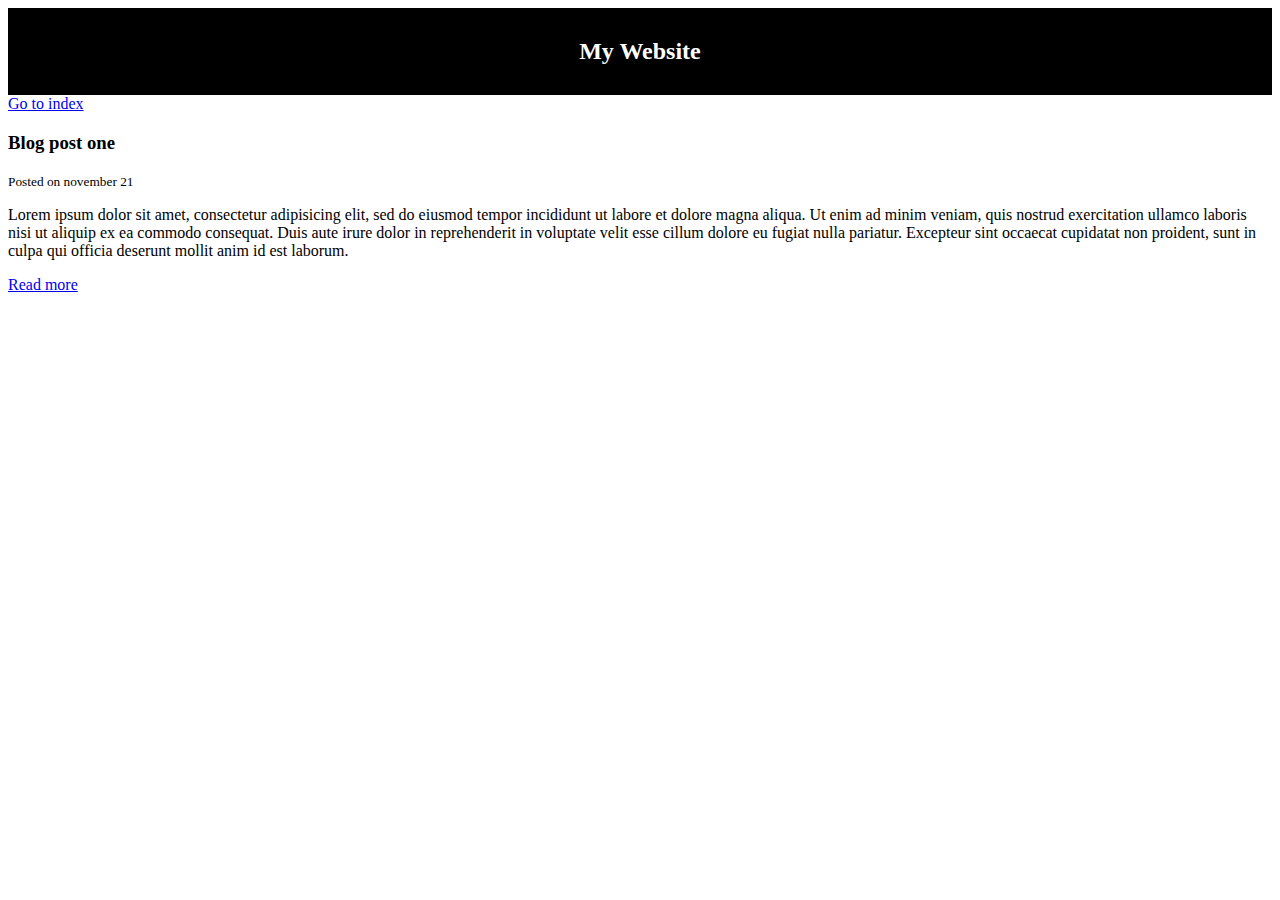
==== Blog.html @ 2d39b2e8 "Add files via upload" ====
<!DOCTYPE html>
<html>
<head>
	<title>My Blog</title>
	<meta name="Description" content="Awesome blog ">
	<meta name="Keywords" content="Web design blog,web dev">
	<style type="text/css">
		#main-header{
			text-align: center;
			background-color: black;
			color: white;
			padding: 10px;
		}
	</style>

</head>
<body>
	<header id="main-header">
		<h2>My Website</h2>
	</header>
	<a href="E:\HTML CS\index.html"target="_blank">Go to index</a>
	<section>
		<article class="Post">
			<h3>Blog post one</h3>
			<small>Posted on november 21</small>
			<p>Lorem ipsum dolor sit amet, consectetur adipisicing elit, sed do eiusmod
			tempor incididunt ut labore et dolore magna aliqua. Ut enim ad minim veniam,
			quis nostrud exercitation ullamco laboris nisi ut aliquip ex ea commodo
			consequat. Duis aute irure dolor in reprehenderit in voluptate velit esse
			cillum dolore eu fugiat nulla pariatur. Excepteur sint occaecat cupidatat non
			proident, sunt in culpa qui officia deserunt mollit anim id est laborum.</p>
			<a href="post_one.html" target="_blank">Read more</a>
		</article>
	</section>
</body>
</html>
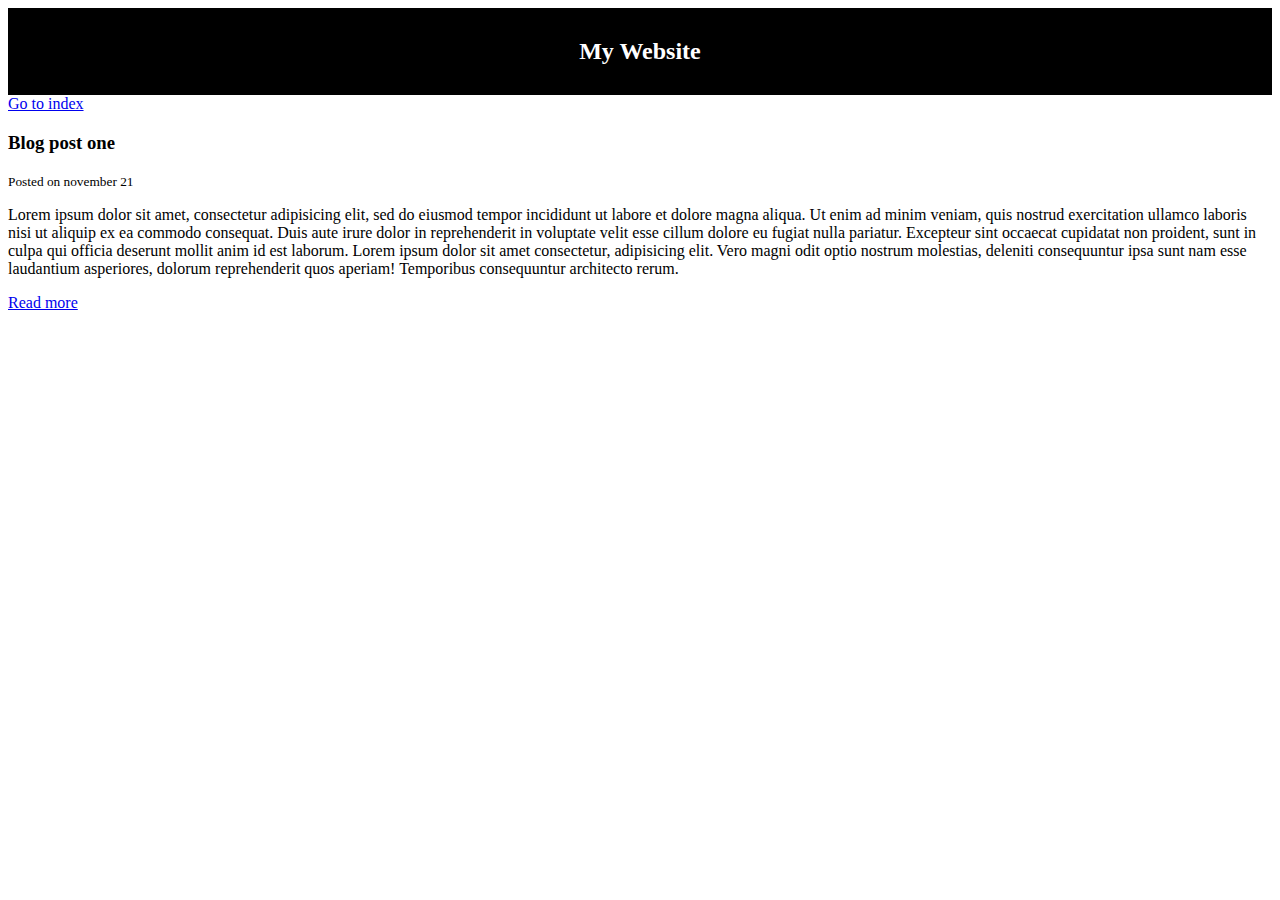
==== commit 60c1e975: "Changes in blog file" ====
--- a/Blog.html
+++ b/Blog.html
@@ -28,7 +28,7 @@
 			quis nostrud exercitation ullamco laboris nisi ut aliquip ex ea commodo
 			consequat. Duis aute irure dolor in reprehenderit in voluptate velit esse
 			cillum dolore eu fugiat nulla pariatur. Excepteur sint occaecat cupidatat non
-			proident, sunt in culpa qui officia deserunt mollit anim id est laborum.</p>
+			proident, sunt in culpa qui officia deserunt mollit anim id est laborum. Lorem ipsum dolor sit amet consectetur, adipisicing elit. Vero magni odit optio nostrum molestias, deleniti consequuntur ipsa sunt nam esse laudantium asperiores, dolorum reprehenderit quos aperiam! Temporibus consequuntur architecto rerum.</p>
 			<a href="post_one.html" target="_blank">Read more</a>
 		</article>
 	</section>
